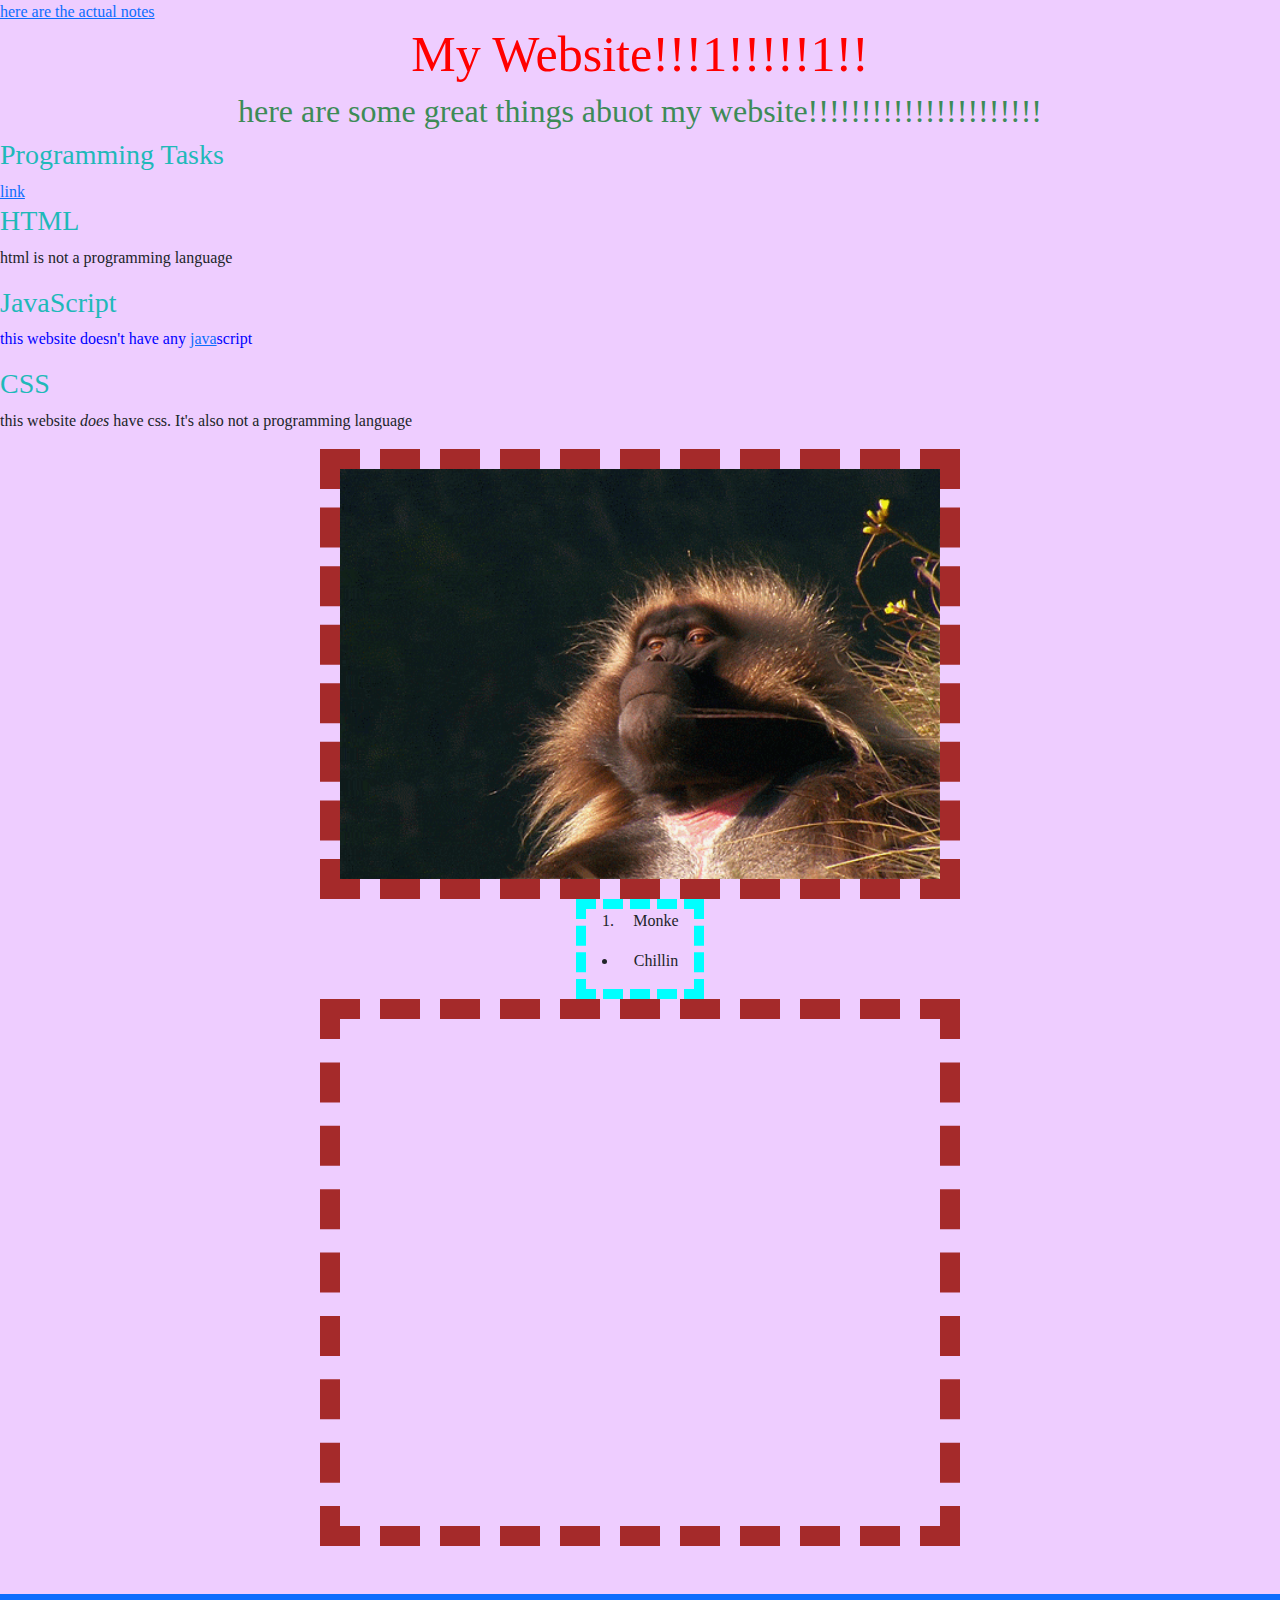
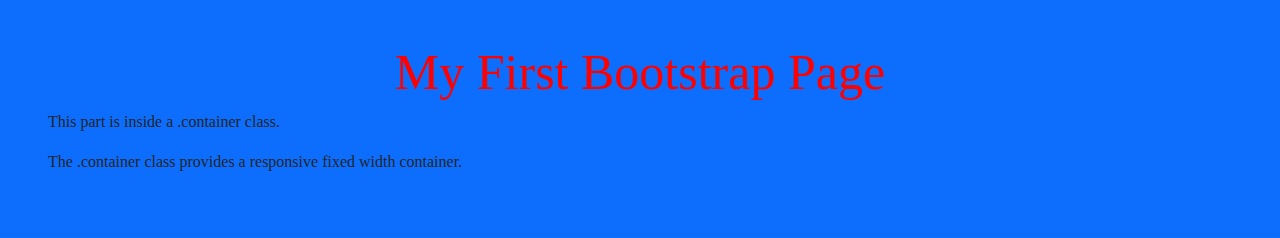
==== index.html @ cfa51c3c "moved tasks_master back into programming tasks" ====
<!DOCTYPE HTML>
<html lang="en">
    <head>
        <title>My Website!</title>
        <meta charset="UTF-8">
        <meta name="viewport" content="width=device-width, initial-scale=1">
        <link href="https://cdn.jsdelivr.net/npm/bootstrap@5.3.1/dist/css/bootstrap.min.css" rel="stylesheet">
        <script src="https://cdn.jsdelivr.net/npm/bootstrap@5.3.1/dist/js/bootstrap.bundle.min.js"></script>
        <link rel="stylesheet", href="my website.css">
    </head>
    <body>
        <a href="the-notes.html">here are the actual notes</a>
        <h1>My Website!!!1!!!!!1!!</h1>
        <h2>here are some great things abuot my website!!!!!!!!!!!!!!!!!!!!!!</h2>
        <h3>Programming Tasks</h3>
        <a href="programming_tasks/tasks_master.html">link</a>
        <h3>HTML</h3>
        <p>html is not a programming language</p>
        <h3>JavaScript</h3>
        <p style="color:blue">this website doesn't have any <a href="https://en.wikipedia.org/wiki/Java">java</a>script</p>
        <div>
            <h3>CSS</h3>
            <p>this website <i>does</i> have css. It's also not a programming language</p>
        </div>
        <div class="center">
            <a href="https://www.chillestmonkey.com"><img src="monkey.gif", alt="a monkey chillin", height=100%, width=100%></a>
        </div>
        <div class="centre">
        <ol>
            <li>Monke</li>
        </ol>
        <ul>
            <li>Chillin</li>
        </ul>
        </div>
        <div class="center">
            <iframe src="https://en.wikipedia.org/wiki/Domestic_pigeon", title="pidjun", width=100%, height=500px></iframe>
        </div>
        <div class="container-fluid p-5 mt-5 bg-primary">
            <h1>My First Bootstrap Page</h1>
            <p>This part is inside a .container class.</p>
            <p>The .container class provides a responsive fixed width container.</p>
          </div>
        <!-- <div class="row">
            <div class="col-md-3">
                <p>ay yo</p>
            </div>
            <div class="col-md-3">
                <p>here's another column</p>
            </div>
            <div class="col-md-3">
                <p>and another one</p>
            </div>
            <div class="col-md-3">
                <p>here's a fourth</p>
            </div>
        </div> -->
        </div>
    </body>
</html>
---- my website.css ----
body {
  background-color: rgb(238, 205, 255);
  font-family: "comic sans ms";
}
  
h1 {
  color: red;
  text-align: center;
  font-size: 50px;
}

h2 {
  color:rgb(61, 139, 87);
  text-align: center;
}

h3 {
  color:rgb(31, 185, 185);
}

p {
  font-size: 16px;
}

header {
  text-align: center;
  font-weight: bolder;
  font-size: 100px;
}

.center{
  margin: auto;
  width: 50%;
  text-align: center;
  border-color: brown;
  border-style: dashed dashed;
  border-width: 20px;
}

.centre{
  margin: auto;
  width: 10%;
  text-align: center;
  border-color: aqua;
  border-style: dashed;
  border-width: 10px;
}

.recursion-container{
  margin: auto;
  width: 100%;
  text-align: center;
  overflow: hidden;
}

.recursion-iframe-1{
  width: 100%;
  height: 2000px;
  overflow: hidden;
}

.recursion-iframe-2{
  width: 100%;
  height: 2000px;
  overflow: hidden;
}
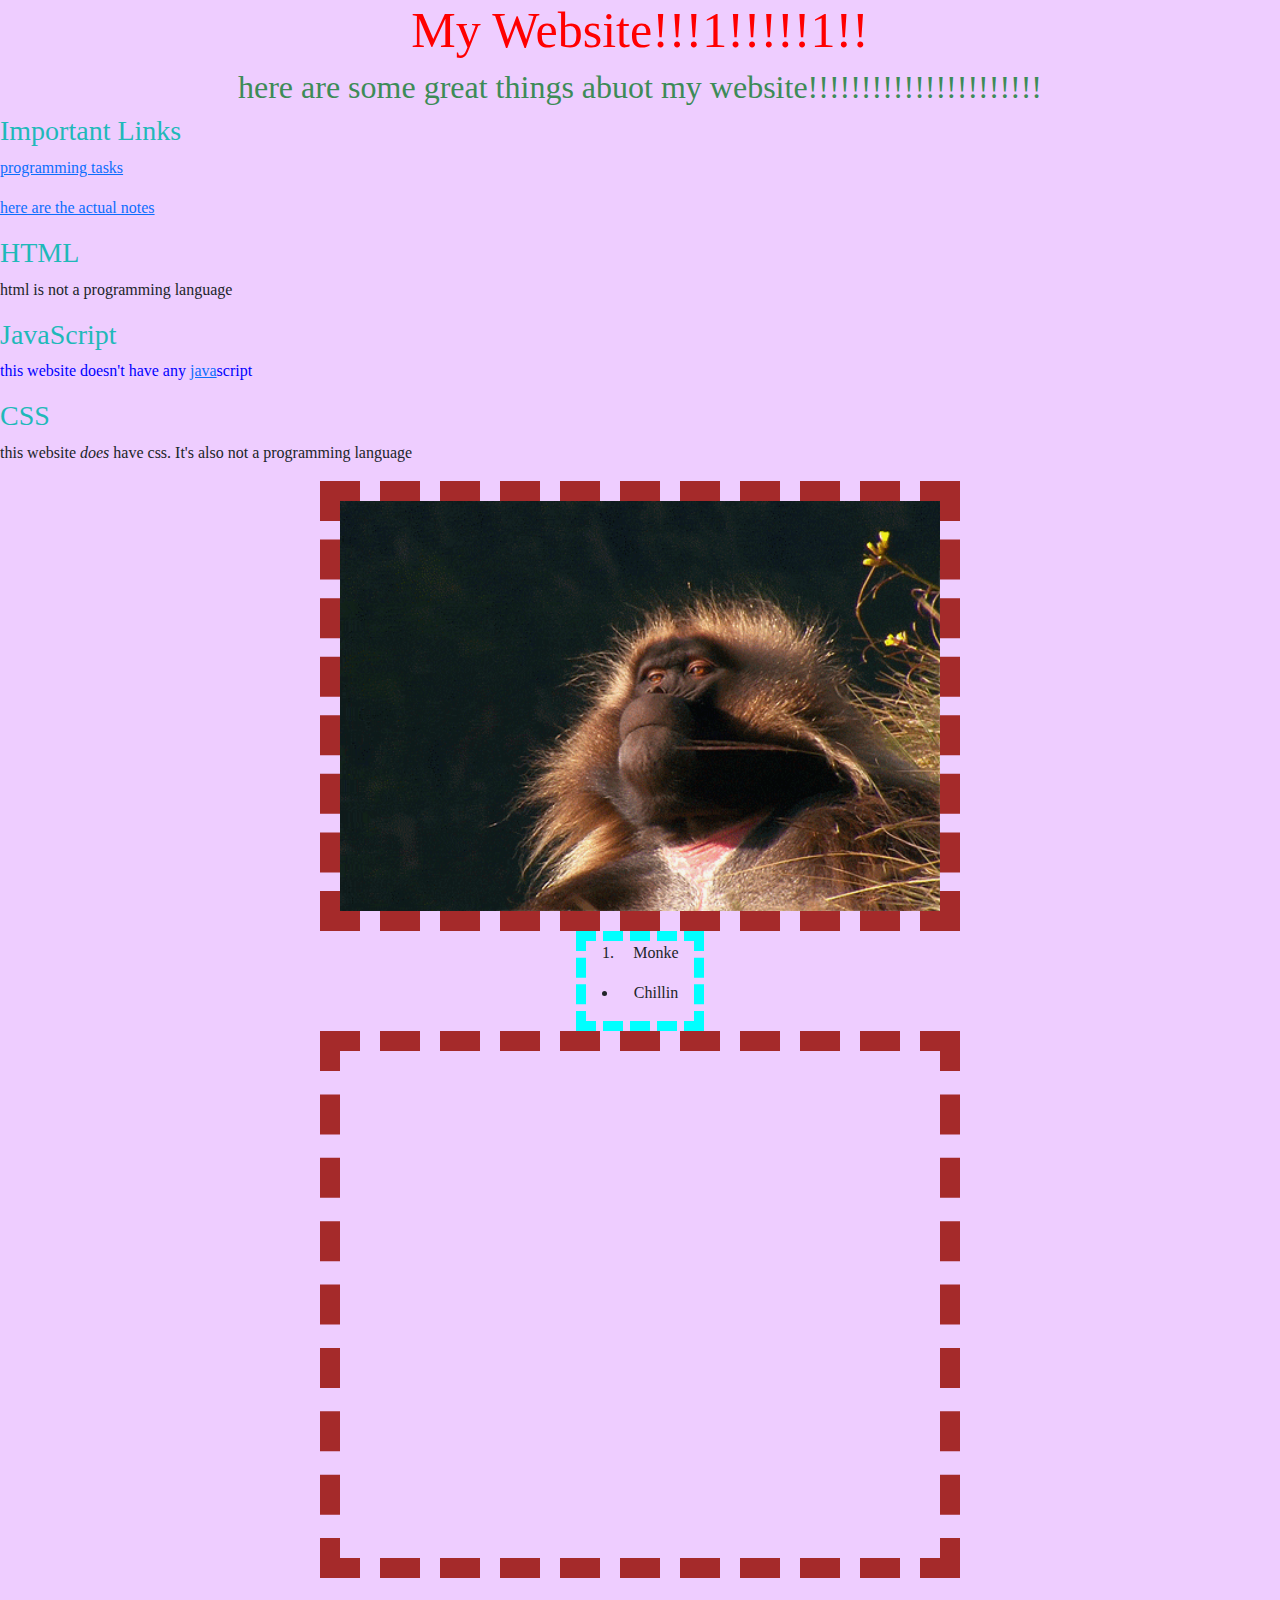
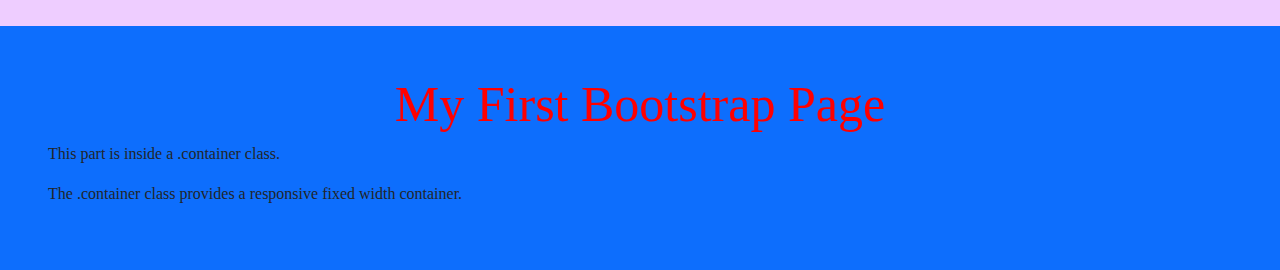
==== commit d1f81ba0: "gc" ====
--- a/index.html
+++ b/index.html
@@ -9,11 +9,11 @@
         <link rel="stylesheet", href="my website.css">
     </head>
     <body>
-        <a href="the-notes.html">here are the actual notes</a>
         <h1>My Website!!!1!!!!!1!!</h1>
         <h2>here are some great things abuot my website!!!!!!!!!!!!!!!!!!!!!!</h2>
-        <h3>Programming Tasks</h3>
-        <a href="programming_tasks/tasks_master.html">link</a>
+        <h3>Important Links</h3>
+        <p><a href="programming_tasks/tasks_master.html">programming tasks</a></p>
+        <p><a href="the-notes.html">here are the actual notes</a></p>
         <h3>HTML</h3>
         <p>html is not a programming language</p>
         <h3>JavaScript</h3>
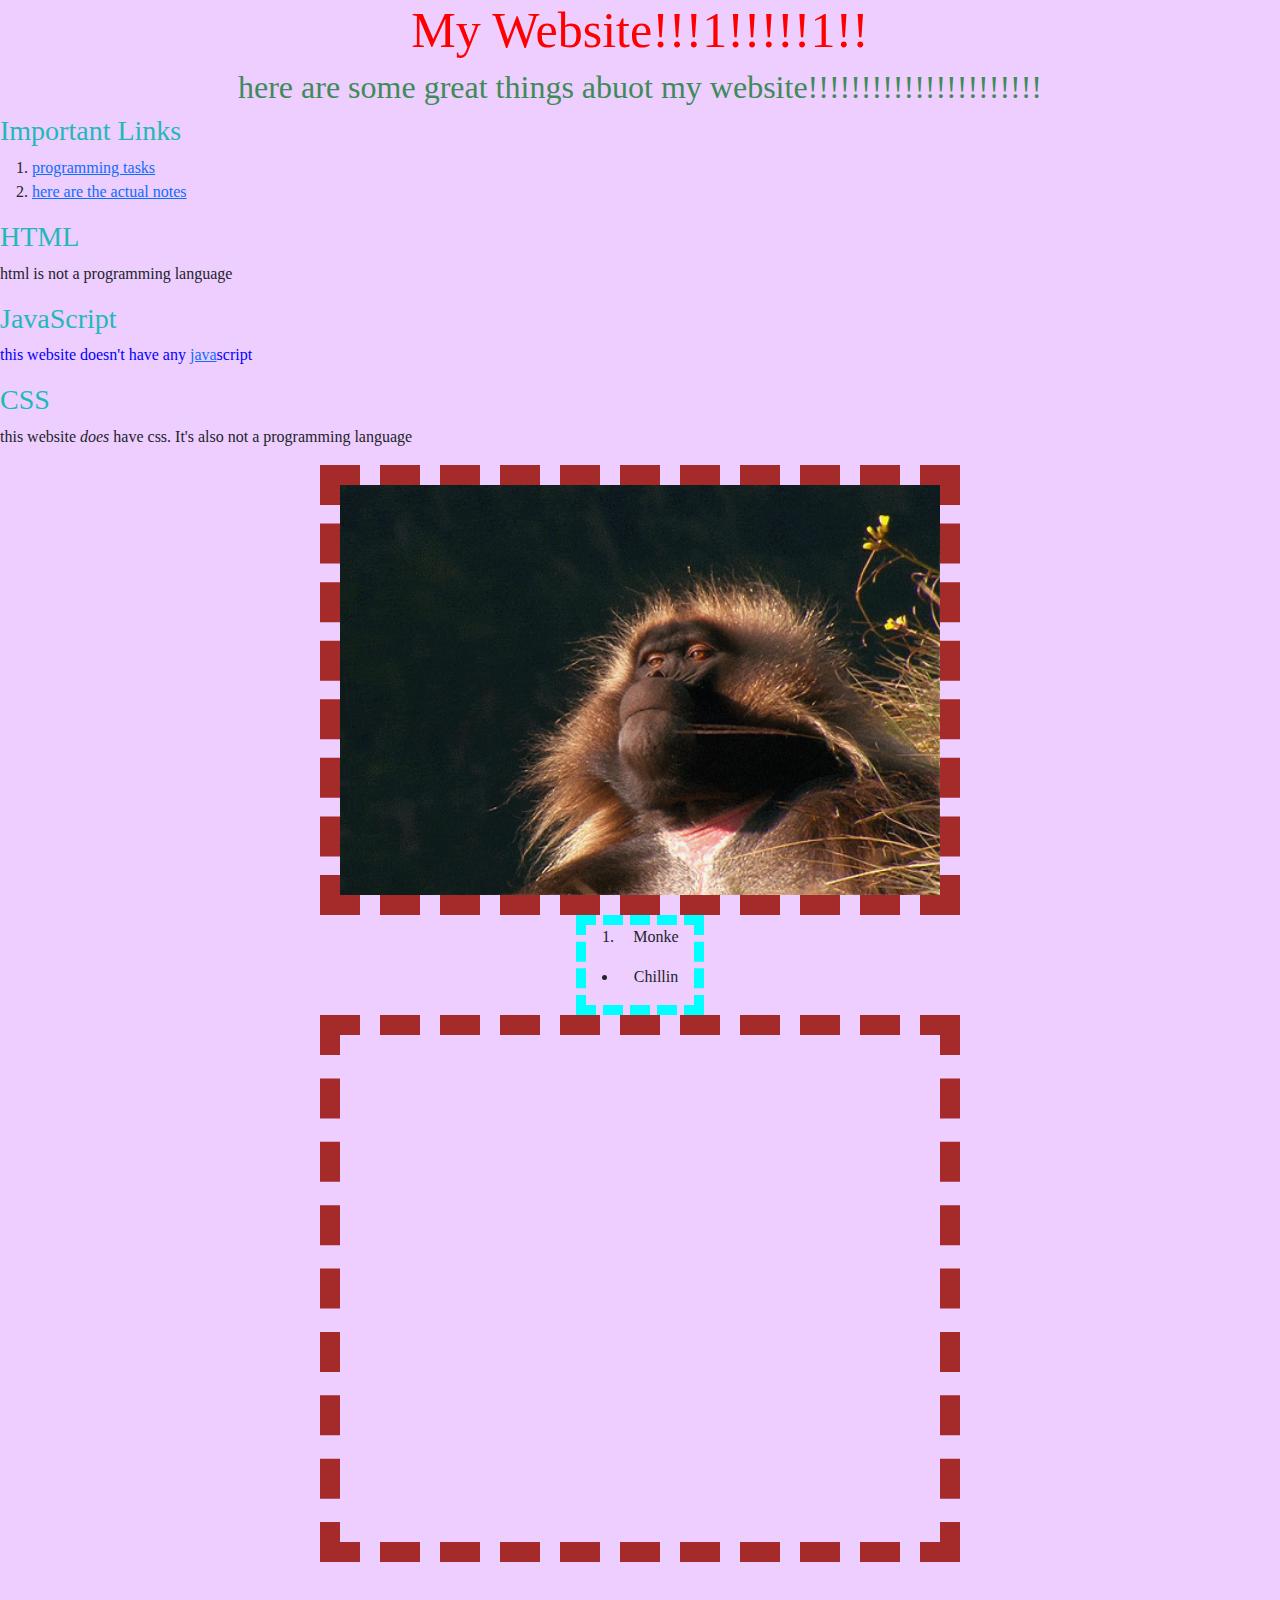
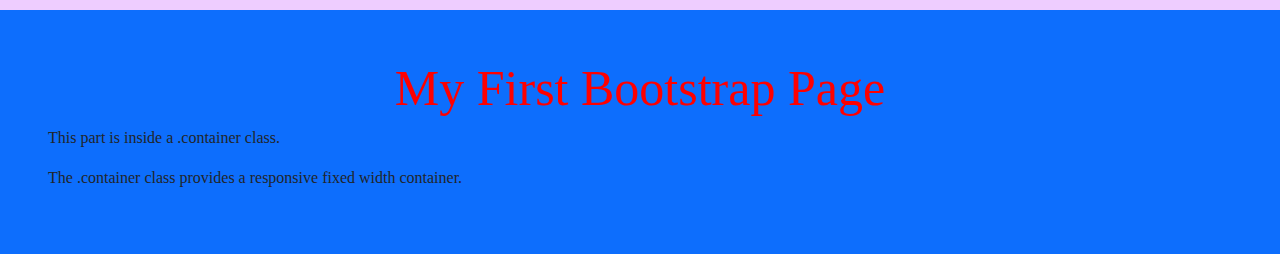
==== commit 004eff60: "reformatted again" ====
--- a/index.html
+++ b/index.html
@@ -10,51 +10,42 @@
     </head>
     <body>
         <h1>My Website!!!1!!!!!1!!</h1>
-        <h2>here are some great things abuot my website!!!!!!!!!!!!!!!!!!!!!!</h2>
-        <h3>Important Links</h3>
-        <p><a href="programming_tasks/tasks_master.html">programming tasks</a></p>
-        <p><a href="the-notes.html">here are the actual notes</a></p>
-        <h3>HTML</h3>
-        <p>html is not a programming language</p>
-        <h3>JavaScript</h3>
-        <p style="color:blue">this website doesn't have any <a href="https://en.wikipedia.org/wiki/Java">java</a>script</p>
-        <div>
-            <h3>CSS</h3>
-            <p>this website <i>does</i> have css. It's also not a programming language</p>
-        </div>
+            <h2>here are some great things abuot my website!!!!!!!!!!!!!!!!!!!!!!</h2>
+                <h3>Important Links</h3>
+                    <ol>
+                        <li><a href="programming_tasks/tasks_master.html">programming tasks</a></li>
+                        <li><a href="the-notes.html">here are the actual notes</a></li>
+                    </ol>
+                <h3>HTML</h3>
+                    <p>html is not a programming language</p>
+                <h3>JavaScript</h3>
+                    <p style="color:blue">this website doesn't have any <a href="https://en.wikipedia.org/wiki/Java">java</a>script</p>
+                <div>
+                    <h3>CSS</h3>
+                    <p>this website <i>does</i> have css. It's also not a programming language</p>
+                </div>
+
         <div class="center">
             <a href="https://www.chillestmonkey.com"><img src="monkey.gif", alt="a monkey chillin", height=100%, width=100%></a>
         </div>
+
         <div class="centre">
-        <ol>
-            <li>Monke</li>
-        </ol>
-        <ul>
-            <li>Chillin</li>
-        </ul>
+            <ol>
+                <li>Monke</li>
+            </ol>
+            <ul>
+                <li>Chillin</li>
+            </ul>
         </div>
+
         <div class="center">
             <iframe src="https://en.wikipedia.org/wiki/Domestic_pigeon", title="pidjun", width=100%, height=500px></iframe>
         </div>
+
         <div class="container-fluid p-5 mt-5 bg-primary">
             <h1>My First Bootstrap Page</h1>
-            <p>This part is inside a .container class.</p>
-            <p>The .container class provides a responsive fixed width container.</p>
-          </div>
-        <!-- <div class="row">
-            <div class="col-md-3">
-                <p>ay yo</p>
-            </div>
-            <div class="col-md-3">
-                <p>here's another column</p>
-            </div>
-            <div class="col-md-3">
-                <p>and another one</p>
-            </div>
-            <div class="col-md-3">
-                <p>here's a fourth</p>
-            </div>
-        </div> -->
+                <p>This part is inside a .container class.</p>
+                <p>The .container class provides a responsive fixed width container.</p>
         </div>
     </body>
 </html>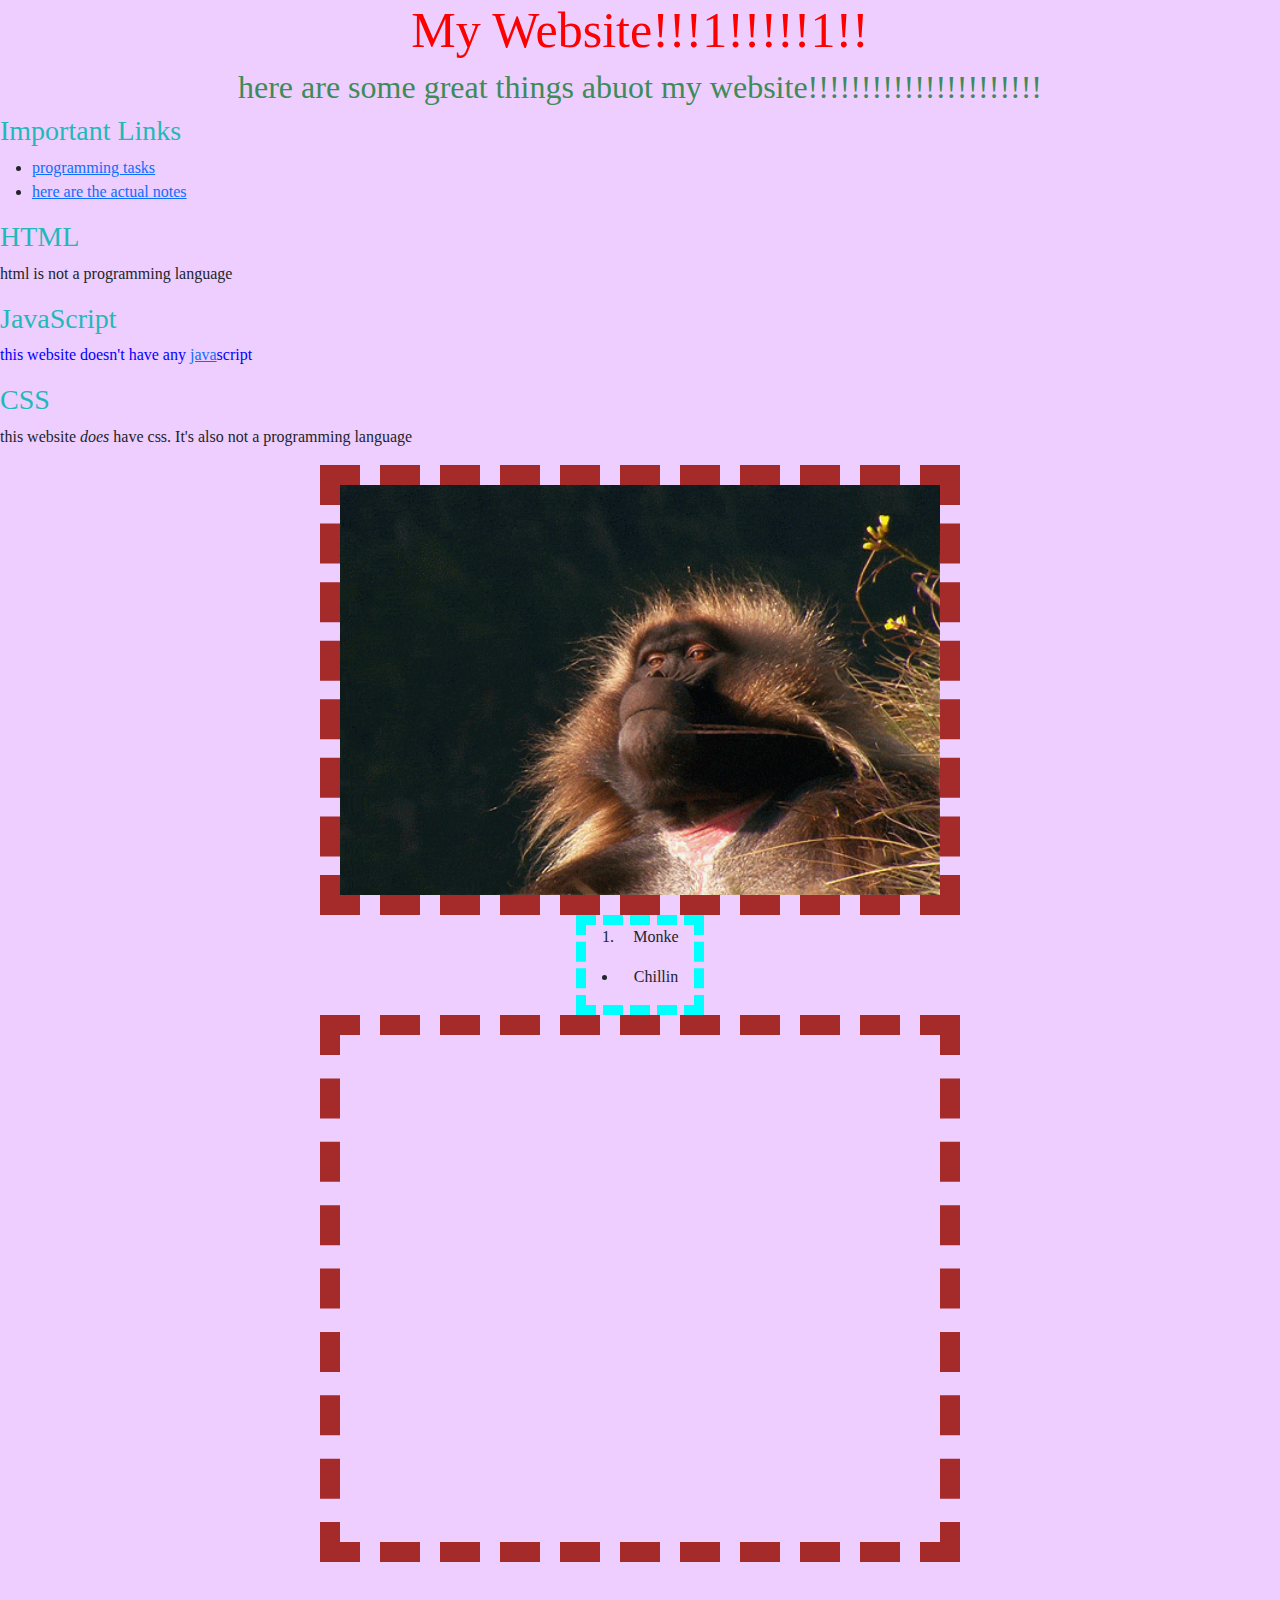
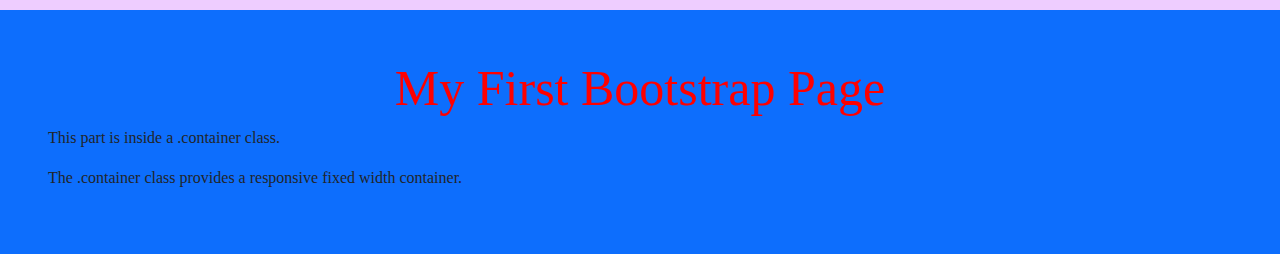
==== commit cbde442a: "chnaged num to bullet" ====
--- a/index.html
+++ b/index.html
@@ -12,10 +12,10 @@
         <h1>My Website!!!1!!!!!1!!</h1>
             <h2>here are some great things abuot my website!!!!!!!!!!!!!!!!!!!!!!</h2>
                 <h3>Important Links</h3>
-                    <ol>
+                    <ul>
                         <li><a href="programming_tasks/tasks_master.html">programming tasks</a></li>
                         <li><a href="the-notes.html">here are the actual notes</a></li>
-                    </ol>
+                    </ul>
                 <h3>HTML</h3>
                     <p>html is not a programming language</p>
                 <h3>JavaScript</h3>
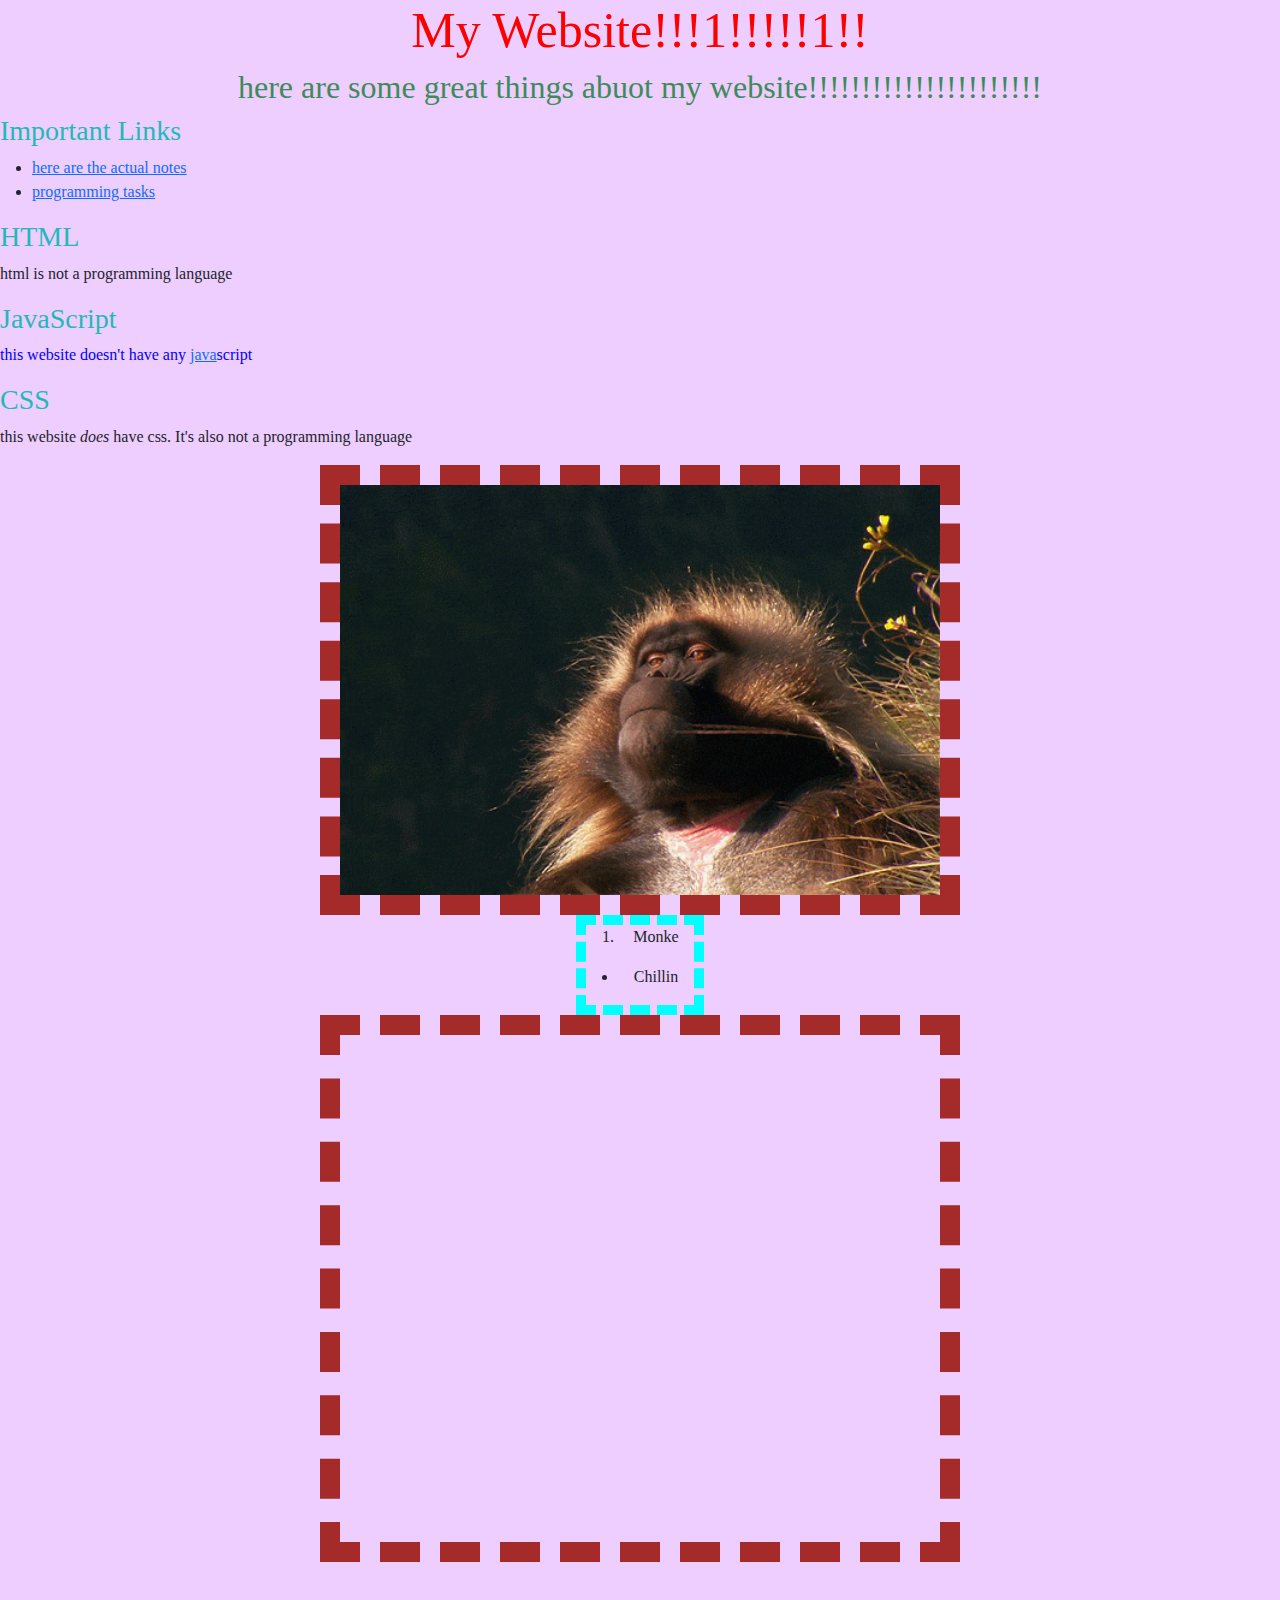
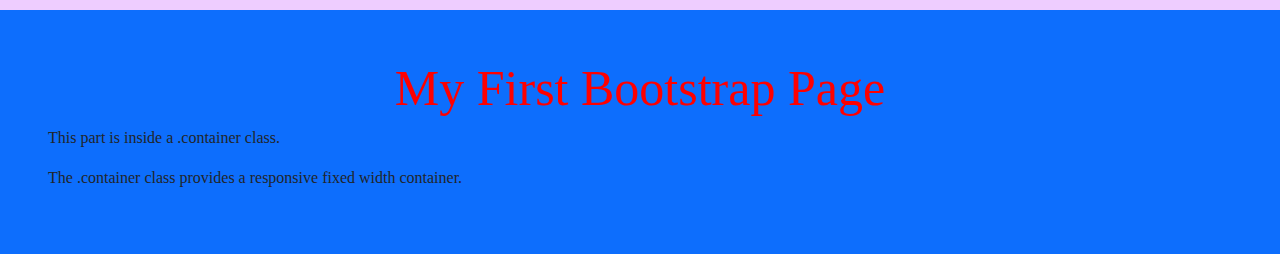
==== commit d234a5c1: "a" ====
--- a/index.html
+++ b/index.html
@@ -13,8 +13,8 @@
             <h2>here are some great things abuot my website!!!!!!!!!!!!!!!!!!!!!!</h2>
                 <h3>Important Links</h3>
                     <ul>
+                        <li><a href="the-notes.html">here are the actual notes</a></li>
                         <li><a href="programming_tasks/tasks_master.html">programming tasks</a></li>
-                        <li><a href="the-notes.html">here are the actual notes</a></li>
                     </ul>
                 <h3>HTML</h3>
                     <p>html is not a programming language</p>
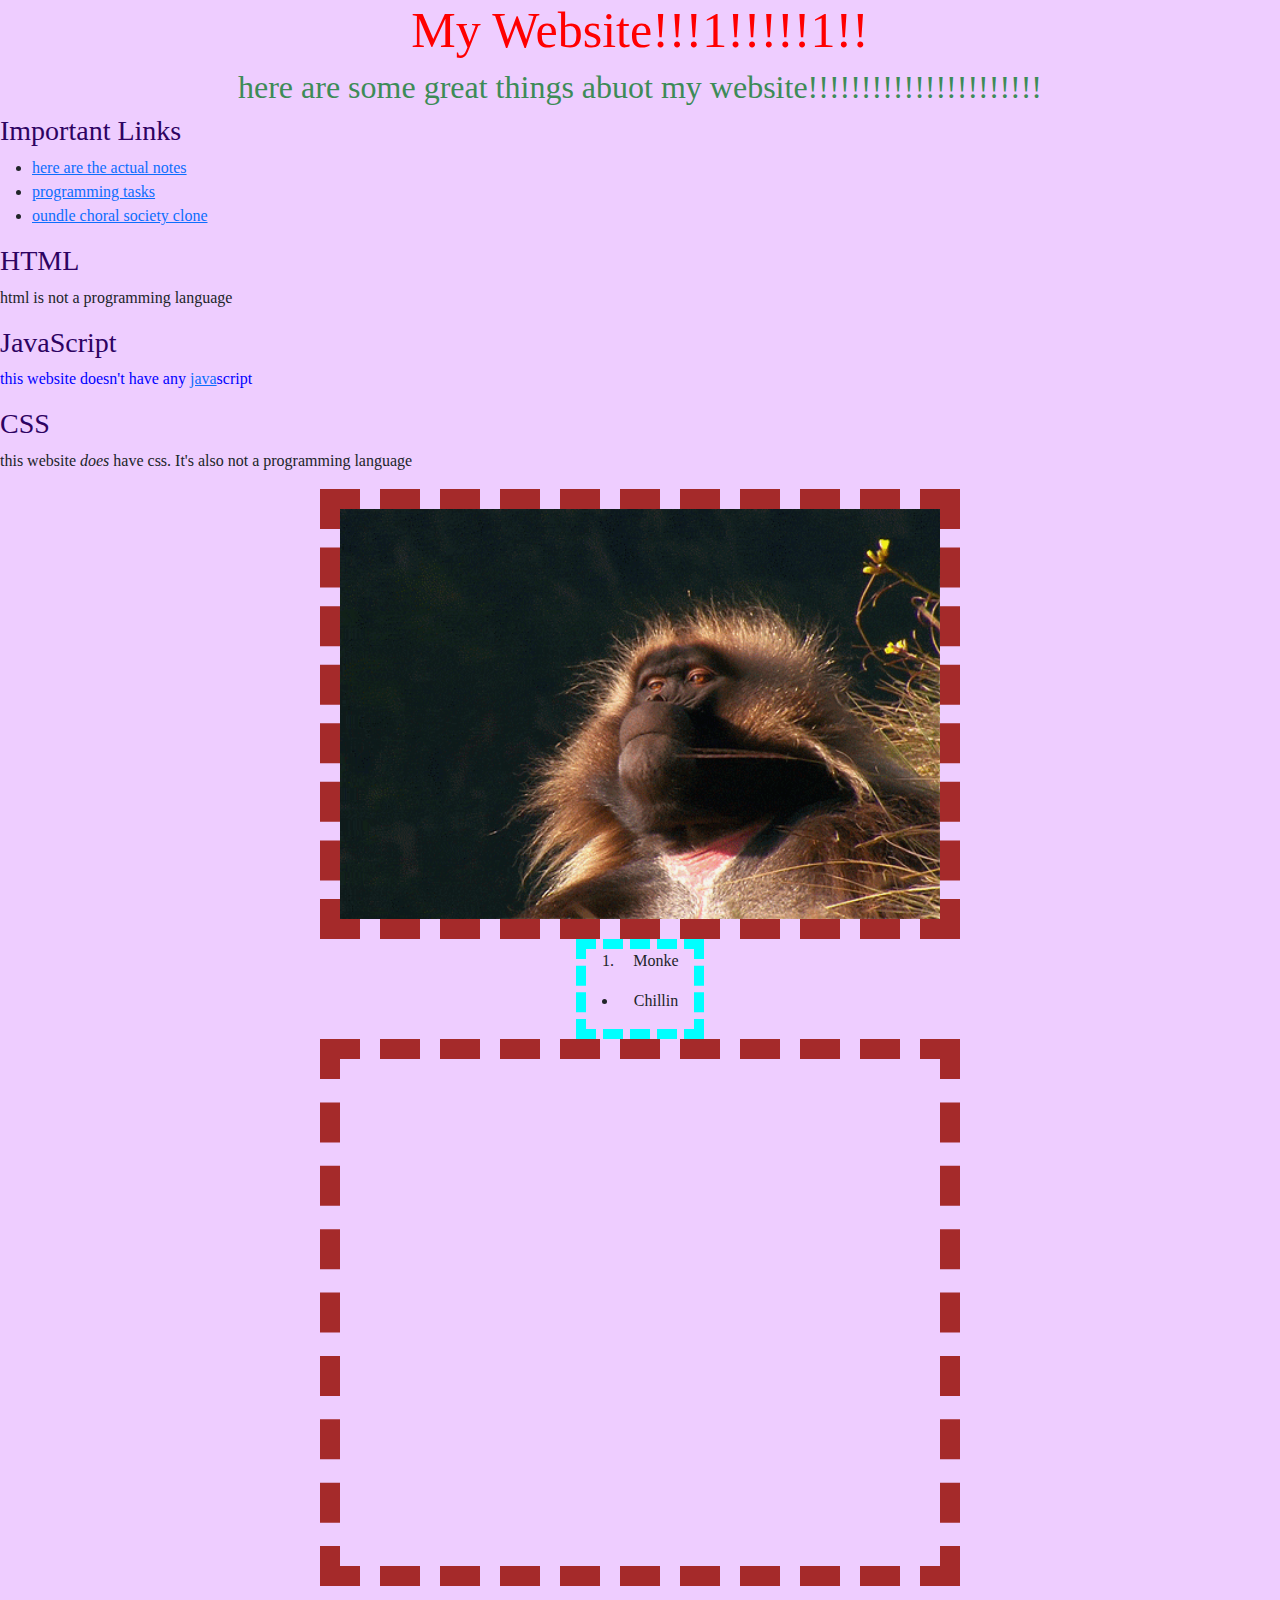
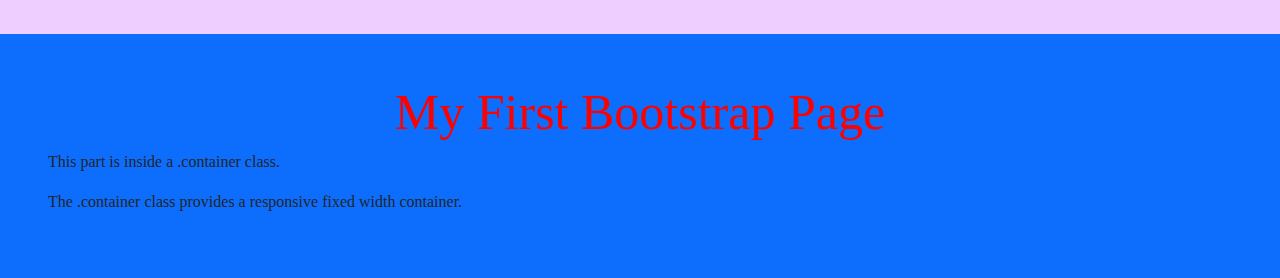
==== commit 7500e0b8: "added choral clone" ====
--- a/index.html
+++ b/index.html
@@ -15,6 +15,7 @@
                     <ul>
                         <li><a href="the-notes.html">here are the actual notes</a></li>
                         <li><a href="programming_tasks/tasks_master.html">programming tasks</a></li>
+                        <li><a href="choral_clone.html">oundle choral society clone</a></li>
                     </ul>
                 <h3>HTML</h3>
                     <p>html is not a programming language</p>
--- a/my website.css
+++ b/my website.css
@@ -1,3 +1,7 @@
+html {
+  height: 100%;
+}
+
 body {
   background-color: rgb(238, 205, 255);
   font-family: "comic sans ms";
@@ -15,7 +19,7 @@
 }
 
 h3 {
-  color:rgb(31, 185, 185);
+  color:rgb(45, 2, 98);
 }
 
 p {
